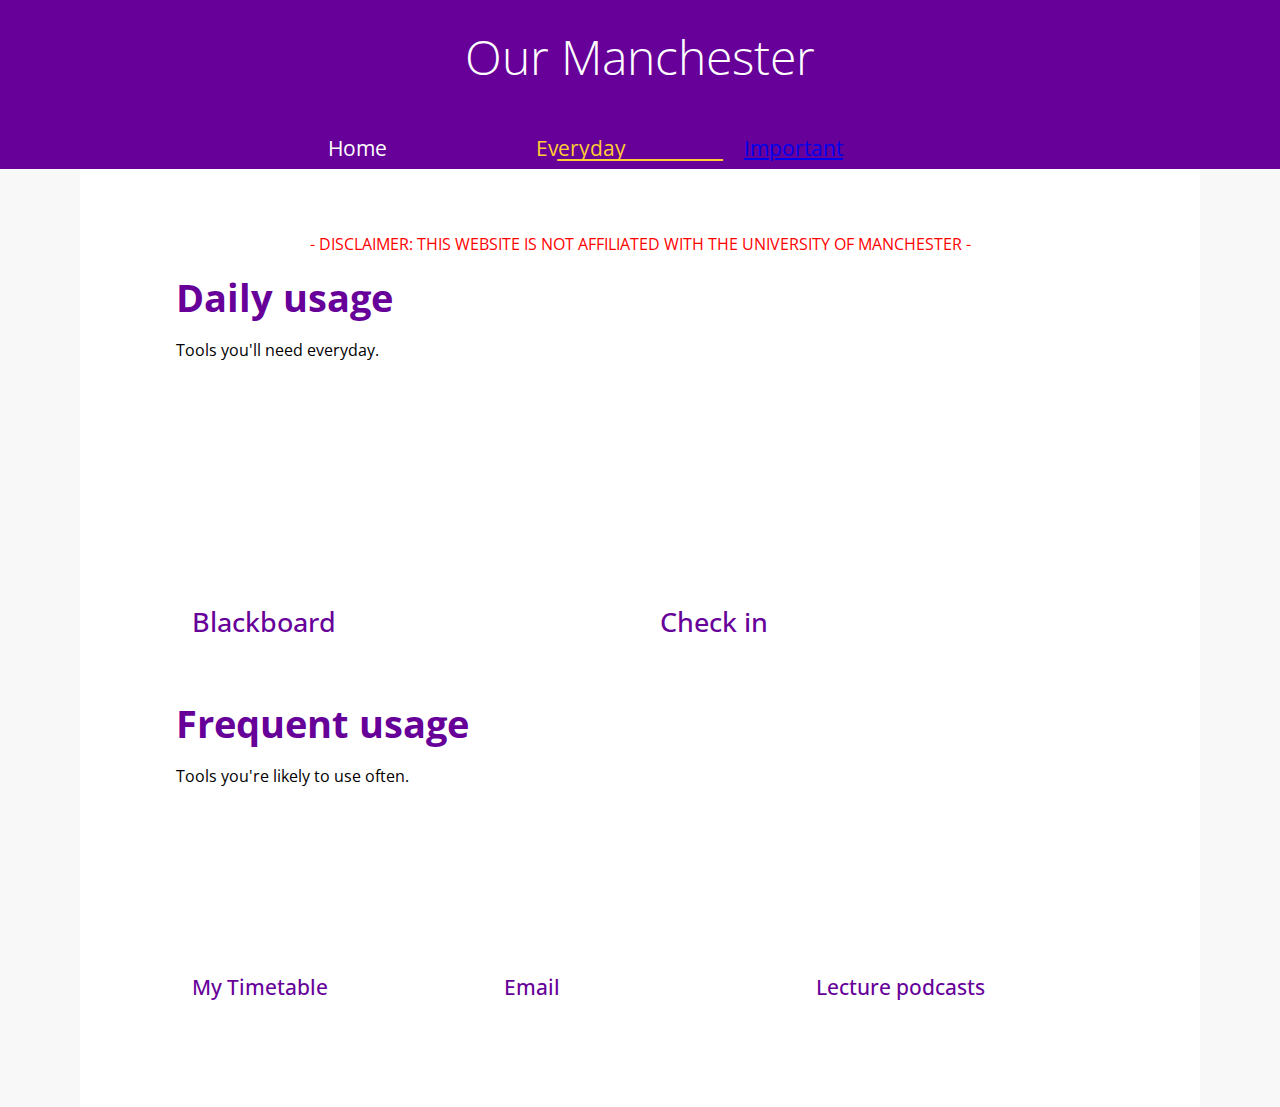
==== everyday.html @ 0b1194dd "Create everyday.html" ====
<html>
	<head>
		<link rel="preconnect" href="https://fonts.googleapis.com">
		<link rel="preconnect" href="https://fonts.gstatic.com" crossorigin>
		<link href="https://fonts.googleapis.com/css2?family=Open+Sans&display=swap" rel="stylesheet">
		<link rel="stylesheet" media="screen and (min-width:740px)" href="stylesheet.css" type="text/css"/>
		<link rel="stylesheet" media="screen and (max-width:740px)"href="smallscreen.css" type="text/css"/>
		<meta name="viewport" content="width=device-width, initial-scale=1">
		<script>
			function OpenPage(page){
				window.open(page)
			}
		</script>
	</head>
	<body>
		<div id="global">
			<div id="header">
				<div id="title">
					<h1>Our Manchester</h1>
				</div>
			</div>
			<div id="ribbonContainer">
				<div id="ribbonButtons">
					<a class="ribbonButton"> <!--href="home.html">-->
						<p>Home</p>
						<!--<div class="navHighlight"></div>-->
					</a>
					<a class="ribbonButton">
						<p style="color: #FFCC33;">Everyday</p>
						<div class="navHighlit"></div>
					</a>
					<a class="ribbonButton" href="important.html">
						<p>Important</p>
						<div class="navHighlight"></div>
					</a>
				</div>
			</div>
			<div id="mainPage">
				<div id="subpage">
					<p style="color: #F00; text-align: center;">- DISCLAIMER: THIS WEBSITE IS NOT AFFILIATED WITH THE UNIVERSITY OF MANCHESTER -</p>
					<h2>Daily usage</h2>
					<p>Tools you'll need everyday.</p>
					<div id="twogrid">
						<div class="gridElem" onclick="OpenPage('https://online.manchester.ac.uk/webapps/portal/execute/tabs/tabAction?tab_tab_group_id=_92_1');">
							<div class="image" style="background-image: url('https://images.unsplash.com/photo-1635372722656-389f87a941b7?crop=entropy&cs=tinysrgb&fm=jpg&ixlib=rb-1.2.1&q=80&raw_url=true&ixid=MnwxMjA3fDB8MHxwaG90by1wYWdlfHx8fGVufDB8fHx8&auto=format&fit=crop&w=1631');"></div>
							<div class="overlay">
								<h3>Blackboard</h3>
								<p>View course material and assignments.</p>
								<div></div>
							</div>
						</div>
						<div class="gridElem" onclick="OpenPage('https://my.manchester.ac.uk/MyCheckIn');">
							<div class="image" style="background-image: url('https://images.unsplash.com/photo-1559131397-f94da358f7ca?crop=entropy&cs=tinysrgb&fm=jpg&ixlib=rb-1.2.1&q=80&raw_url=true&ixid=MnwxMjA3fDB8MHxwaG90by1wYWdlfHx8fGVufDB8fHx8&auto=format&fit=crop&w=1469');"></div>
							<div class="overlay">
								<h3>Check in</h3>
								<p>Register attendance in lectures and tutorials.</p>
								<div></div>
							</div>
						</div>
					</div>
					<h2>Frequent usage</h2>
					<p>Tools you're likely to use often.</p>
					<div id="trigrid">
						<div class="gridElem" onclick="OpenPage('https://timetables.manchester.ac.uk/#/app/my-timetable');">
							<div class="image" style="background-image: url('https://images.unsplash.com/photo-1435527173128-983b87201f4d?crop=entropy&cs=tinysrgb&fm=jpg&ixlib=rb-1.2.1&q=80&raw_url=true&ixid=MnwxMjA3fDB8MHxwaG90by1wYWdlfHx8fGVufDB8fHx8&auto=format&fit=crop&w=1467');"></div>
							<div class="overlay">
								<h4>My Timetable</h4>
								<p>View your scheduled classes.</p>
								<div></div>
							</div>
						</div>
						<div class="gridElem" onclick="OpenPage('https://outlook.com/student.manchester.ac.uk');">
							<div class="image" style="background-image: url('https://images.unsplash.com/photo-1596526131083-e8c633c948d2?crop=entropy&cs=tinysrgb&fm=jpg&ixlib=rb-1.2.1&q=80&raw_url=true&ixid=MnwxMjA3fDB8MHxwaG90by1wYWdlfHx8fGVufDB8fHx8&auto=format&fit=crop&w=1074');"></div>
							<div class="overlay">
								<h4>Email</h4>
								<p>View your university email account.</p>
								<div></div>
							</div>
						</div>
						<div class="gridElem" onclick="OpenPage('https://video.manchester.ac.uk/lectures');">
							<div class="image" style="background-image: url('https://images.unsplash.com/photo-1589903308904-1010c2294adc?ixlib=rb-1.2.1&raw_url=true&q=80&fm=jpg&crop=entropy&cs=tinysrgb&ixid=MnwxMjA3fDB8MHxwaG90by1wYWdlfHx8fGVufDB8fHx8&auto=format&fit=crop&w=1470');"></div>
							<div class="overlay">
								<h4>Lecture podcasts</h4>
								<p>Review recordings of lectures you have attended.</p>
								<div></div>
							</div>
						</div>
					</div>
					<!--<div style="display: flex;">
						<div class="linkbutton" onclick="OpenPage('https://online.manchester.ac.uk/webapps/portal/execute/tabs/tabAction?tab_tab_group_id=_92_1');"><p>Blackboard</p></div>
						<div style="position: relative; width: 100%">
							<p class="linkButtonText">Nice</p>
						</div>
					</div>-->
				</div>
			</div>
		</div>
	</body>
</html>
---- stylesheet.css ----
body {
	margin: 0;
	padding: 0;
	background-color: #F8F8F8;
}

@media (hover: none) {
	#twogrid .gridElem .overlay {
		position: absolute;
		width: 100%;
		height: 4.9rem;
		transition: 0.2s;
		bottom: 0;
		background-color: #FFFD;
		overflow: hidden;
	}

	#trigrid .gridElem .overlay {
		position: absolute;
		width: 100%;
		height: 4.2rem;
		transition: 0.2s;
		bottom: 0;
		background-color: #FFFD;
		overflow: hidden;
	}
	
	.gridElem .overlay div {
		position: absolute;
		width: 100%;
		height: 0.2rem;
		top: 0;
		transition: 0.2s;
		background-color: #609;
	}
	
	.gridElem .image {
		height: 100%;
		width: 100%;
		padding: 0 0 0 0;
		background-position: 50% 50%;
		background-repeat: no-repeat;
		background-size: cover;
		transition: 0.5s;
	}
	
	.gridElem .overlay h4 {
		position: absolute;
		top: 0.6rem;
		left: 1rem;
		transition: 0.2s;
	}
	
	.gridElem .overlay h3 {
		position: absolute;
		top: 0.2rem;
		font-size: 1.7rem;
		left: 1rem;
		transition: 0.2s;
	}
	
	#twogrid .gridElem .overlay p {
		position: absolute;
		margin: 0;
		top: 3rem;
		left: 1rem;
	}
	
	#trigrid .gridElem .overlay p{
		position: absolute;
		margin: 0;
		top: 2.4rem;
		left: 1rem;
	}
	
	.linkbutton {
		background-color: #609;
		color: #FFF;
		padding: 0.35rem 3rem 0.35rem 3rem;
		text-decoration: none;
		border-radius: 0.2rem;
		cursor: pointer;
		transition: 0.1s;
		width: 12rem;
		margin: 0.3rem 0 0.3rem 0;
		flex-shrink: 0;
	}
}

@media (hover: hover) {
	
	#twogrid .gridElem .overlay {
		position: absolute;
		width: 100%;
		height: 3.2rem;
		transition: 0.2s;
		bottom: 0;
		background-color: #FFFD;
		overflow: hidden;
	}

	#trigrid .gridElem .overlay {
		position: absolute;
		width: 100%;
		height: 2.8rem;
		transition: 0.2s;
		bottom: 0;
		background-color: #FFFD;
		overflow: hidden;
	}
	
	#twogrid .gridElem:hover .overlay {
		height: 4.9rem;
	}

	#trigrid .gridElem:hover .overlay {
		height: 4.2rem;
	}
	
	.gridElem .overlay div {
		position: absolute;
		width: 100%;
		height: 0rem;
		top: 0;
		transition: 0.2s;
		background-color: #609;
	}
	
	.gridElem:hover .overlay div {
		height: 0.2rem;
	}
	
	.gridElem .image {
		height: 100%;
		width: 100%;
		padding: 0 0 0 0;
		background-position: 50% 50%;
		background-repeat: no-repeat;
		background-size: cover;
		transition: 0.5s;
	}

	.gridElem:hover .image {
		height: 105%;
		width: 105%;
		background-position: center;
		transform: translate(-2.5%, -2.5%);
		filter: blur(2px);
	}
	
	.gridElem .overlay h4 {
		position: absolute;
		top: 0.4rem;
		left: 1rem;
		transition: 0.2s;
	}

	.gridElem:hover .overlay h4{
		top: 0.6rem;
	}

	.gridElem .overlay h3 {
		position: absolute;
		top: -0.2rem;
		font-size: 1.7rem;
		left: 1rem;
		transition: 0.2s;
	}

	.gridElem:hover .overlay h3{
		top: 0.2rem;
	}

	.gridElem .overlay p {
		position: absolute;
		margin: 0;
		top: 3rem;
		left: 1rem;
		transition: 0.2s;
	}

	#trigrid .gridElem:hover .overlay p{
		top: 2.4rem;
	}

	.linkbutton {
		background-color: #609;
		color: #FFF;
		padding: 0.35rem 3rem 0.35rem 3rem;
		text-decoration: none;
		border-radius: 0.2rem;
		cursor: pointer;
		transition: 0.1s;
		width: 12rem;
		margin: 0.3rem 0 0.3rem 0;
		flex-shrink: 0;
	}

	.linkbutton:hover {
		background-color: #609A;
	}
}

h1 {
	font-family: 'Open Sans', sans-serif;
	font-size: 3rem;
	margin: 0.5rem;
	font-weight: 300;
}

h2 {
	font-family: 'Open Sans', sans-serif;
	font-size: 2.4rem;
	margin: 0.3rem 0rem 0.3rem 0rem;
	color: #609;
}

h3 {
	font-family: 'Open Sans', sans-serif;
	font-size: 1.7rem;
	font-weight: 500;
	margin: 0.5rem 0rem 0.5rem 0rem;
	color: #609;
}

h4 {
	font-family: 'Open Sans', sans-serif;
	font-size: 1.3rem;
	font-weight: 500;
	margin: 0;
	color: #609;
}

a {
	font-family: 'Open Sans', sans-serif;
}

p {
	font-family: 'Open Sans', sans-serif;
}

#global {
	position: relative;
}

#header {
	margin: 0rem;
	padding: 1rem 0rem 0.5rem 0rem;
	background-color: #609;
	color: #FFF;
	
	#border-style: solid;
	#border-width: 1px;
	#border-color: #000;
}

#title {
	text-align: center;
	#border-style: solid;
	border-width: 1px;
	border-color: #000;
}

#ribbonContainer {
	background-color: #609;
	color: #FFF;
	position: sticky;
	top: 0%;
	#border-style: solid;
	border-width: 1px;
	border-color: #000;
	padding: 0.5rem;
	z-index: 20 !important;
}

#ribbonButtons {
	#border-style: solid;
	border-width: 1px;
	border-color: #000;
	width: fit-content;
	margin: auto;
	display: flex;
	flex-direction: row;
	flex-wrap: nowrap;
	align-content: center;
}

#mainPage {
	margin: 0rem 5rem 0rem 5rem;
	padding: 3rem;
	background-color: #FFF;
}

#subpage {
	padding: 0rem 3rem 0rem 3rem;
}

#twogrid {
	#overflow: hidden;
	#display: flex;
	#justify-content: space-between;
	display: grid;
	grid-gap: 0.5rem;
	grid-template-columns: 1fr 1fr;
	margin: 1rem 0rem 2rem 0rem;
}

#twogrid .gridElem {
	height: 20vw;
}

#trigrid {
	#overflow: hidden;
	#display: flex;
	#justify-content: space-between;
	display: grid;
	grid-gap: 0.5rem;
	grid-template-columns: 1fr 1fr 1fr;
	margin: 1rem 0rem 2rem 0rem;
}

#trigrid .gridElem {
	height: 15vw;
}

.ribbonButton {
	width: 10em;
	height: 3rem;
	font-size: 1.3rem;
	position: relative;
	cursor: pointer;
}

.ribbonButton:hover .navHighlight {
	width: 100%;
	background-color: #FFFFFF;
}

.ribbonButton:hover .navHighlit {
	width: 100%;
}

.ribbonButton a {
	position: absolute;
	top: 50%;
	left: 50%;
	transform: translate(-50%, -50%);
	font-weight: 100;
}

.navHighlight {
	background-color: #fff;
	width: 0rem;
	height: 0.1rem;
	position: absolute;
	right: 50%;
	bottom: 0%;
	transform: translate(50%, 0);
	transition: 0.1s;
	background-color: #FFFFFF00;
}

.navHighlit {
	background-color: #fff;
	width: 80%;
	height: 0.1rem;
	position: absolute;
	right: 50%;
	bottom: 0%;
	transform: translate(50%, 0);
	transition: 0.1s;
	background-color: #FFCC33;
}

.gridElem {
	#width: 33%;
	margin-top: 1rem;
	margin-bottom: 1rem;
	cursor:pointer;
	position: relative;
	overflow: hidden;
}

.linkButtonText {
	position: absolute;
	margin: 0;
	left: 2rem;
	top: 50%;
	transform: translate(0, -50%);
}
---- smallscreen.css ----
body {
	margin: 0;
	padding: 0;
	background-color: #F8F8F8;
}

@media (hover: none) {
	#twogrid .gridElem .overlay {
		position: absolute;
		width: 100%;
		height: 4.9rem;
		transition: 0.2s;
		bottom: 0;
		background-color: #FFFD;
		overflow: hidden;
	}

	#trigrid .gridElem .overlay {
		position: absolute;
		width: 100%;
		height: 4.2rem;
		transition: 0.2s;
		bottom: 0;
		background-color: #FFFD;
		overflow: hidden;
	}
	
	.gridElem .overlay div {
		position: absolute;
		width: 100%;
		height: 0.2rem;
		top: 0;
		transition: 0.2s;
		background-color: #609;
	}
	
	.gridElem .image {
		height: 100%;
		width: 100%;
		padding: 0 0 0 0;
		background-position: 50% 50%;
		background-repeat: no-repeat;
		background-size: cover;
		transition: 0.5s;
	}
	
	.gridElem .overlay h4 {
		position: absolute;
		top: 0.6rem;
		left: 1rem;
		transition: 0.2s;
	}
	
	.gridElem .overlay h3 {
		position: absolute;
		top: 0.2rem;
		font-size: 1.7rem;
		left: 1rem;
		transition: 0.2s;
	}
	
	#twogrid .gridElem .overlay p {
		position: absolute;
		margin: 0;
		top: 3rem;
		left: 1rem;
	}
	
	#trigrid .gridElem .overlay p{
		position: absolute;
		margin: 0;
		top: 2.4rem;
		left: 1rem;
	}
	
	.linkbutton {
		background-color: #609;
		color: #FFF;
		padding: 0.35rem 3rem 0.35rem 3rem;
		text-decoration: none;
		border-radius: 0.2rem;
		cursor: pointer;
		transition: 0.1s;
		width: 12rem;
		margin: 0.3rem 0 0.3rem 0;
		flex-shrink: 0;
	}
}

h1 {
	font-family: 'Open Sans', sans-serif;
	font-size: 3rem;
	margin: 0.5rem;
	font-weight: 300;
}

h2 {
	font-family: 'Open Sans', sans-serif;
	font-size: 2.4rem;
	margin: 0.3rem 0rem 0.3rem 0rem;
	color: #609;
}

h3 {
	font-family: 'Open Sans', sans-serif;
	font-size: 1.7rem;
	font-weight: 500;
	margin: 0.5rem 0rem 0.5rem 0rem;
	color: #609;
}

h4 {
	font-family: 'Open Sans', sans-serif;
	font-size: 1.3rem;
	font-weight: 500;
	margin: 0;
	color: #609;
}

a {
	font-family: 'Open Sans', sans-serif;
}

p {
	font-family: 'Open Sans', sans-serif;
}

#global {
	position: relative;
}

#header {
	margin: 0rem;
	padding: 1rem 0rem 0.5rem 0rem;
	background-color: #609;
	color: #FFF;
	
	#border-style: solid;
	#border-width: 1px;
	#border-color: #000;
}

#title {
	text-align: center;
	#border-style: solid;
	border-width: 1px;
	border-color: #000;
}

#ribbonContainer {
	background-color: #609;
	color: #FFF;
	position: sticky;
	top: 0%;
	#border-style: solid;
	border-width: 1px;
	border-color: #000;
	padding: 0.5rem;
	z-index: 20 !important;
}

#ribbonButtons {
	#border-style: solid;
	border-width: 1px;
	border-color: #000;
	width: fit-content;
	margin: auto;
	display: flex;
	flex-direction: row;
	flex-wrap: nowrap;
	align-content: center;
}

#mainPage {
	margin: 0rem 5rem 0rem 5rem;
	padding: 3rem;
	background-color: #FFF;
}

#subpage {
	padding: 0rem 3rem 0rem 3rem;
}

#twogrid {
	#overflow: hidden;
	#display: flex;
	#justify-content: space-between;
	display: grid;
	grid-gap: 0.5rem;
	grid-template-columns: 1fr;
	margin: 1rem 0rem 2rem 0rem;
}

#twogrid .gridElem {
	height: 20vw;
}

#trigrid {
	#overflow: hidden;
	#display: flex;
	#justify-content: space-between;
	display: grid;
	grid-gap: 0.5rem;
	grid-template-columns: 1fr;
	margin: 1rem 0rem 2rem 0rem;
}

#trigrid .gridElem {
	height: 15vw;
}

.ribbonButton {
	width: 10em;
	height: 3rem;
	font-size: 1.3rem;
	position: relative;
	cursor: pointer;
}

.ribbonButton:hover .navHighlight {
	width: 100%;
	background-color: #FFFFFF;
}

.ribbonButton:hover .navHighlit {
	width: 100%;
}

.ribbonButton a {
	position: absolute;
	top: 50%;
	left: 50%;
	transform: translate(-50%, -50%);
	font-weight: 100;
}

.navHighlight {
	background-color: #fff;
	width: 0rem;
	height: 0.1rem;
	position: absolute;
	right: 50%;
	bottom: 0%;
	transform: translate(50%, 0);
	transition: 0.1s;
	background-color: #FFFFFF00;
}

.navHighlit {
	background-color: #fff;
	width: 80%;
	height: 0.1rem;
	position: absolute;
	right: 50%;
	bottom: 0%;
	transform: translate(50%, 0);
	transition: 0.1s;
	background-color: #FFCC33;
}

.gridElem {
	#width: 33%;
	margin-top: 1rem;
	margin-bottom: 1rem;
	cursor:pointer;
	position: relative;
	overflow: hidden;
}

.linkButtonText {
	position: absolute;
	margin: 0;
	left: 2rem;
	top: 50%;
	transform: translate(0, -50%);
}
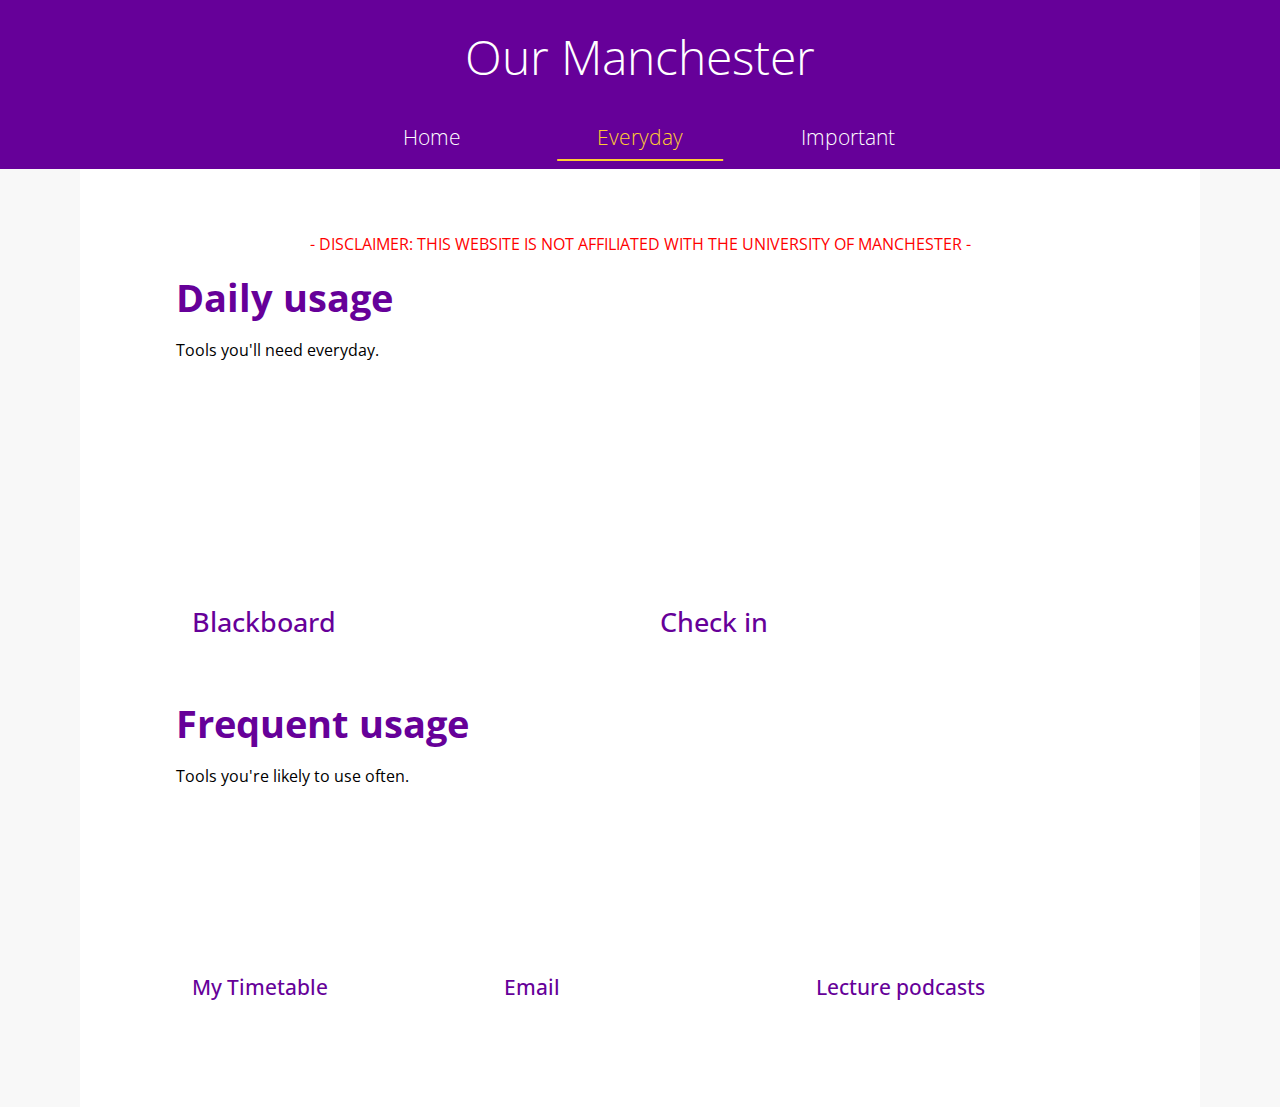
==== commit 4bb13891: "Update everyday.html" ====
--- a/everyday.html
+++ b/everyday.html
@@ -36,63 +36,61 @@
 				</div>
 			</div>
 			<div id="mainPage">
-				<div id="subpage">
-					<p style="color: #F00; text-align: center;">- DISCLAIMER: THIS WEBSITE IS NOT AFFILIATED WITH THE UNIVERSITY OF MANCHESTER -</p>
-					<h2>Daily usage</h2>
-					<p>Tools you'll need everyday.</p>
-					<div id="twogrid">
-						<div class="gridElem" onclick="OpenPage('https://online.manchester.ac.uk/webapps/portal/execute/tabs/tabAction?tab_tab_group_id=_92_1');">
-							<div class="image" style="background-image: url('https://images.unsplash.com/photo-1635372722656-389f87a941b7?crop=entropy&cs=tinysrgb&fm=jpg&ixlib=rb-1.2.1&q=80&raw_url=true&ixid=MnwxMjA3fDB8MHxwaG90by1wYWdlfHx8fGVufDB8fHx8&auto=format&fit=crop&w=1631');"></div>
-							<div class="overlay">
-								<h3>Blackboard</h3>
-								<p>View course material and assignments.</p>
-								<div></div>
-							</div>
-						</div>
-						<div class="gridElem" onclick="OpenPage('https://my.manchester.ac.uk/MyCheckIn');">
-							<div class="image" style="background-image: url('https://images.unsplash.com/photo-1559131397-f94da358f7ca?crop=entropy&cs=tinysrgb&fm=jpg&ixlib=rb-1.2.1&q=80&raw_url=true&ixid=MnwxMjA3fDB8MHxwaG90by1wYWdlfHx8fGVufDB8fHx8&auto=format&fit=crop&w=1469');"></div>
-							<div class="overlay">
-								<h3>Check in</h3>
-								<p>Register attendance in lectures and tutorials.</p>
-								<div></div>
-							</div>
+				<p style="color: #F00; text-align: center;">- DISCLAIMER: THIS WEBSITE IS NOT AFFILIATED WITH THE UNIVERSITY OF MANCHESTER -</p>
+				<h2>Daily usage</h2>
+				<p>Tools you'll need everyday.</p>
+				<div id="twogrid">
+					<div class="gridElem" onclick="OpenPage('https://online.manchester.ac.uk/webapps/portal/execute/tabs/tabAction?tab_tab_group_id=_92_1');">
+						<div class="image" style="background-image: url('https://images.unsplash.com/photo-1635372722656-389f87a941b7?crop=entropy&cs=tinysrgb&fm=jpg&ixlib=rb-1.2.1&q=80&raw_url=true&ixid=MnwxMjA3fDB8MHxwaG90by1wYWdlfHx8fGVufDB8fHx8&auto=format&fit=crop&w=1631');"></div>
+						<div class="overlay">
+							<h3>Blackboard</h3>
+							<p>View course material and assignments.</p>
+							<div></div>
 						</div>
 					</div>
-					<h2>Frequent usage</h2>
-					<p>Tools you're likely to use often.</p>
-					<div id="trigrid">
-						<div class="gridElem" onclick="OpenPage('https://timetables.manchester.ac.uk/#/app/my-timetable');">
-							<div class="image" style="background-image: url('https://images.unsplash.com/photo-1435527173128-983b87201f4d?crop=entropy&cs=tinysrgb&fm=jpg&ixlib=rb-1.2.1&q=80&raw_url=true&ixid=MnwxMjA3fDB8MHxwaG90by1wYWdlfHx8fGVufDB8fHx8&auto=format&fit=crop&w=1467');"></div>
-							<div class="overlay">
-								<h4>My Timetable</h4>
-								<p>View your scheduled classes.</p>
-								<div></div>
-							</div>
-						</div>
-						<div class="gridElem" onclick="OpenPage('https://outlook.com/student.manchester.ac.uk');">
-							<div class="image" style="background-image: url('https://images.unsplash.com/photo-1596526131083-e8c633c948d2?crop=entropy&cs=tinysrgb&fm=jpg&ixlib=rb-1.2.1&q=80&raw_url=true&ixid=MnwxMjA3fDB8MHxwaG90by1wYWdlfHx8fGVufDB8fHx8&auto=format&fit=crop&w=1074');"></div>
-							<div class="overlay">
-								<h4>Email</h4>
-								<p>View your university email account.</p>
-								<div></div>
-							</div>
-						</div>
-						<div class="gridElem" onclick="OpenPage('https://video.manchester.ac.uk/lectures');">
-							<div class="image" style="background-image: url('https://images.unsplash.com/photo-1589903308904-1010c2294adc?ixlib=rb-1.2.1&raw_url=true&q=80&fm=jpg&crop=entropy&cs=tinysrgb&ixid=MnwxMjA3fDB8MHxwaG90by1wYWdlfHx8fGVufDB8fHx8&auto=format&fit=crop&w=1470');"></div>
-							<div class="overlay">
-								<h4>Lecture podcasts</h4>
-								<p>Review recordings of lectures you have attended.</p>
-								<div></div>
-							</div>
+					<div class="gridElem" onclick="OpenPage('https://my.manchester.ac.uk/MyCheckIn');">
+						<div class="image" style="background-image: url('https://images.unsplash.com/photo-1559131397-f94da358f7ca?crop=entropy&cs=tinysrgb&fm=jpg&ixlib=rb-1.2.1&q=80&raw_url=true&ixid=MnwxMjA3fDB8MHxwaG90by1wYWdlfHx8fGVufDB8fHx8&auto=format&fit=crop&w=1469');"></div>
+						<div class="overlay">
+							<h3>Check in</h3>
+							<p>Register attendance in lectures and tutorials.</p>
+							<div></div>
 						</div>
 					</div>
-					<!--<div style="display: flex;">
-						<div class="linkbutton" onclick="OpenPage('https://online.manchester.ac.uk/webapps/portal/execute/tabs/tabAction?tab_tab_group_id=_92_1');"><p>Blackboard</p></div>
-						<div style="position: relative; width: 100%">
-							<p class="linkButtonText">Nice</p>
+				</div>
+				<h2>Frequent usage</h2>
+				<p>Tools you're likely to use often.</p>
+				<div id="trigrid">
+					<div class="gridElem" onclick="OpenPage('https://timetables.manchester.ac.uk/#/app/my-timetable');">
+						<div class="image" style="background-image: url('https://images.unsplash.com/photo-1435527173128-983b87201f4d?crop=entropy&cs=tinysrgb&fm=jpg&ixlib=rb-1.2.1&q=80&raw_url=true&ixid=MnwxMjA3fDB8MHxwaG90by1wYWdlfHx8fGVufDB8fHx8&auto=format&fit=crop&w=1467');"></div>
+						<div class="overlay">
+							<h4>My Timetable</h4>
+							<p>View your scheduled classes.</p>
+							<div></div>
 						</div>
-					</div>-->
+					</div>
+					<div class="gridElem" onclick="OpenPage('https://outlook.com/student.manchester.ac.uk');">
+						<div class="image" style="background-image: url('https://images.unsplash.com/photo-1596526131083-e8c633c948d2?crop=entropy&cs=tinysrgb&fm=jpg&ixlib=rb-1.2.1&q=80&raw_url=true&ixid=MnwxMjA3fDB8MHxwaG90by1wYWdlfHx8fGVufDB8fHx8&auto=format&fit=crop&w=1074');"></div>
+						<div class="overlay">
+							<h4>Email</h4>
+							<p>View your university email account.</p>
+							<div></div>
+						</div>
+					</div>
+					<div class="gridElem" onclick="OpenPage('https://video.manchester.ac.uk/lectures');">
+						<div class="image" style="background-image: url('https://images.unsplash.com/photo-1589903308904-1010c2294adc?ixlib=rb-1.2.1&raw_url=true&q=80&fm=jpg&crop=entropy&cs=tinysrgb&ixid=MnwxMjA3fDB8MHxwaG90by1wYWdlfHx8fGVufDB8fHx8&auto=format&fit=crop&w=1470');"></div>
+						<div class="overlay">
+							<h4>Lecture podcasts</h4>
+							<p>Review recordings of lectures you have attended.</p>
+							<div></div>
+						</div>
+					</div>
 				</div>
+				<!--<div style="display: flex;">
+					<div class="linkbutton" onclick="OpenPage('https://online.manchester.ac.uk/webapps/portal/execute/tabs/tabAction?tab_tab_group_id=_92_1');"><p>Blackboard</p></div>
+					<div style="position: relative; width: 100%">
+						<p class="linkButtonText">Nice</p>
+					</div>
+				</div>-->
 			</div>
 		</div>
 	</body>
--- a/stylesheet.css
+++ b/stylesheet.css
@@ -287,12 +287,8 @@
 
 #mainPage {
 	margin: 0rem 5rem 0rem 5rem;
-	padding: 3rem;
+	padding: 3rem 6rem 3rem 6rem;
 	background-color: #FFF;
-}
-
-#subpage {
-	padding: 0rem 3rem 0rem 3rem;
 }
 
 #twogrid {
@@ -340,12 +336,14 @@
 	width: 100%;
 }
 
-.ribbonButton a {
+.ribbonButton p {
 	position: absolute;
 	top: 50%;
 	left: 50%;
+	margin: 0;
 	transform: translate(-50%, -50%);
 	font-weight: 100;
+	color: #FFF;
 }
 
 .navHighlight {
--- a/smallscreen.css
+++ b/smallscreen.css
@@ -4,106 +4,104 @@
 	background-color: #F8F8F8;
 }
 
-@media (hover: none) {
-	#twogrid .gridElem .overlay {
-		position: absolute;
-		width: 100%;
-		height: 4.9rem;
-		transition: 0.2s;
-		bottom: 0;
-		background-color: #FFFD;
-		overflow: hidden;
-	}
-
-	#trigrid .gridElem .overlay {
-		position: absolute;
-		width: 100%;
-		height: 4.2rem;
-		transition: 0.2s;
-		bottom: 0;
-		background-color: #FFFD;
-		overflow: hidden;
-	}
-	
-	.gridElem .overlay div {
-		position: absolute;
-		width: 100%;
-		height: 0.2rem;
-		top: 0;
-		transition: 0.2s;
-		background-color: #609;
-	}
-	
-	.gridElem .image {
-		height: 100%;
-		width: 100%;
-		padding: 0 0 0 0;
-		background-position: 50% 50%;
-		background-repeat: no-repeat;
-		background-size: cover;
-		transition: 0.5s;
-	}
-	
-	.gridElem .overlay h4 {
-		position: absolute;
-		top: 0.6rem;
-		left: 1rem;
-		transition: 0.2s;
-	}
-	
-	.gridElem .overlay h3 {
-		position: absolute;
-		top: 0.2rem;
-		font-size: 1.7rem;
-		left: 1rem;
-		transition: 0.2s;
-	}
-	
-	#twogrid .gridElem .overlay p {
-		position: absolute;
-		margin: 0;
-		top: 3rem;
-		left: 1rem;
-	}
-	
-	#trigrid .gridElem .overlay p{
-		position: absolute;
-		margin: 0;
-		top: 2.4rem;
-		left: 1rem;
-	}
-	
-	.linkbutton {
-		background-color: #609;
-		color: #FFF;
-		padding: 0.35rem 3rem 0.35rem 3rem;
-		text-decoration: none;
-		border-radius: 0.2rem;
-		cursor: pointer;
-		transition: 0.1s;
-		width: 12rem;
-		margin: 0.3rem 0 0.3rem 0;
-		flex-shrink: 0;
-	}
+#twogrid .gridElem .overlay {
+	position: absolute;
+	width: 100%;
+	height: 4.9rem;
+	transition: 0.2s;
+	bottom: 0;
+	background-color: #FFFD;
+	overflow: hidden;
+}
+
+#trigrid .gridElem .overlay {
+	position: absolute;
+	width: 100%;
+	height: 4.2rem;
+	transition: 0.2s;
+	bottom: 0;
+	background-color: #FFFD;
+	overflow: hidden;
+}
+
+.gridElem .overlay div {
+	position: absolute;
+	width: 100%;
+	height: 0.2rem;
+	top: 0;
+	transition: 0.2s;
+	background-color: #609;
+}
+
+.gridElem .image {
+	height: 100%;
+	width: 100%;
+	padding: 0 0 0 0;
+	background-position: 50% 50%;
+	background-repeat: no-repeat;
+	background-size: cover;
+	transition: 0.5s;
+}
+
+.gridElem .overlay h4 {
+	position: absolute;
+	top: 0.6rem;
+	left: 1rem;
+	transition: 0.2s;
+}
+
+.gridElem .overlay h3 {
+	position: absolute;
+	top: 0.2rem;
+	font-size: 1.3rem;
+	left: 1rem;
+	transition: 0.2s;
+}
+
+#twogrid .gridElem .overlay p {
+	position: absolute;
+	margin: 0;
+	top: 3rem;
+	left: 1rem;
+}
+
+#trigrid .gridElem .overlay p{
+	position: absolute;
+	margin: 0;
+	top: 2.4rem;
+	left: 1rem;
+}
+
+.linkbutton {
+	background-color: #609;
+	color: #FFF;
+	padding: 0.35rem 3rem 0.35rem 3rem;
+	text-decoration: none;
+	border-radius: 0.2rem;
+	cursor: pointer;
+	transition: 0.1s;
+	width: 12rem;
+	margin: 0.3rem 0 0.3rem 0;
+	flex-shrink: 0;
 }
 
 h1 {
 	font-family: 'Open Sans', sans-serif;
-	font-size: 3rem;
-	margin: 0.5rem;
+	font-size: 2rem;
+	margin: 0.3rem;
 	font-weight: 300;
 }
 
 h2 {
 	font-family: 'Open Sans', sans-serif;
-	font-size: 2.4rem;
+	font-size: 1.6rem;
 	margin: 0.3rem 0rem 0.3rem 0rem;
 	color: #609;
 }
 
 h3 {
 	font-family: 'Open Sans', sans-serif;
-	font-size: 1.7rem;
+	font-size: 1.3rem;
 	font-weight: 500;
 	margin: 0.5rem 0rem 0.5rem 0rem;
 	color: #609;
@@ -111,7 +109,7 @@
 
 h4 {
 	font-family: 'Open Sans', sans-serif;
-	font-size: 1.3rem;
+	font-size: 1rem;
 	font-weight: 500;
 	margin: 0;
 	color: #609;
@@ -123,6 +121,7 @@
 
 p {
 	font-family: 'Open Sans', sans-serif;
+	font-size: 0.9rem;
 }
 
 #global {
@@ -172,27 +171,20 @@
 }
 
 #mainPage {
-	margin: 0rem 5rem 0rem 5rem;
+	margin: 0rem 2rem 0rem 2rem;
 	padding: 3rem;
 	background-color: #FFF;
-}
-
-#subpage {
-	padding: 0rem 3rem 0rem 3rem;
 }
 
 #twogrid {
 	#overflow: hidden;
 	#display: flex;
 	#justify-content: space-between;
-	display: grid;
-	grid-gap: 0.5rem;
-	grid-template-columns: 1fr;
 	margin: 1rem 0rem 2rem 0rem;
 }
 
 #twogrid .gridElem {
-	height: 20vw;
+	height: 40vw;
 }
 
 #trigrid {
@@ -206,13 +198,14 @@
 }
 
 #trigrid .gridElem {
-	height: 15vw;
+	height: 30vw;
+	width: 100%;
 }
 
 .ribbonButton {
-	width: 10em;
-	height: 3rem;
-	font-size: 1.3rem;
+	width: 6rem;
+	height: 2rem;
+	font-size: 1.2rem;
 	position: relative;
 	cursor: pointer;
 }
@@ -226,18 +219,20 @@
 	width: 100%;
 }
 
-.ribbonButton a {
+.ribbonButton p {
 	position: absolute;
 	top: 50%;
 	left: 50%;
 	transform: translate(-50%, -50%);
 	font-weight: 100;
+	color: #FFF;
+	margin: 0;
 }
 
 .navHighlight {
 	background-color: #fff;
 	width: 0rem;
-	height: 0.1rem;
+	height: 0.05rem;
 	position: absolute;
 	right: 50%;
 	bottom: 0%;
@@ -249,7 +244,7 @@
 .navHighlit {
 	background-color: #fff;
 	width: 80%;
-	height: 0.1rem;
+	height: 0.05rem;
 	position: absolute;
 	right: 50%;
 	bottom: 0%;
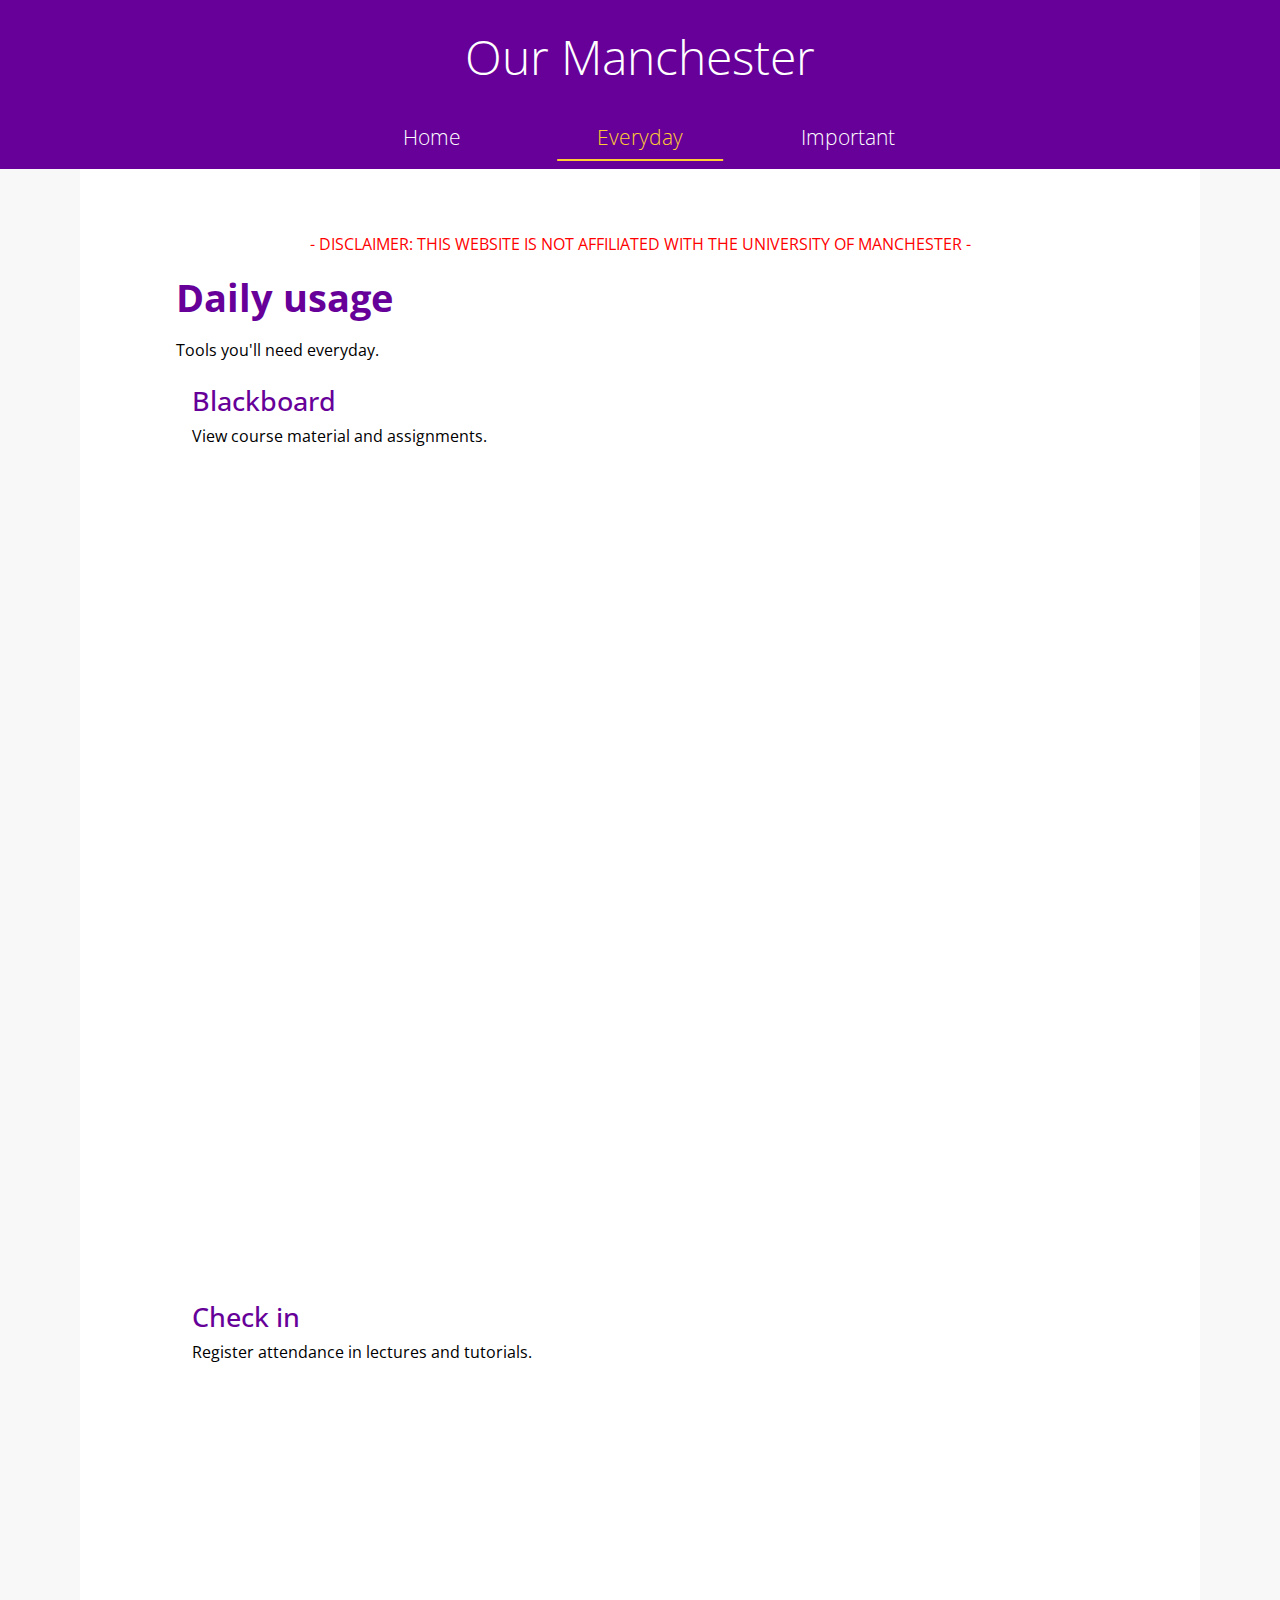
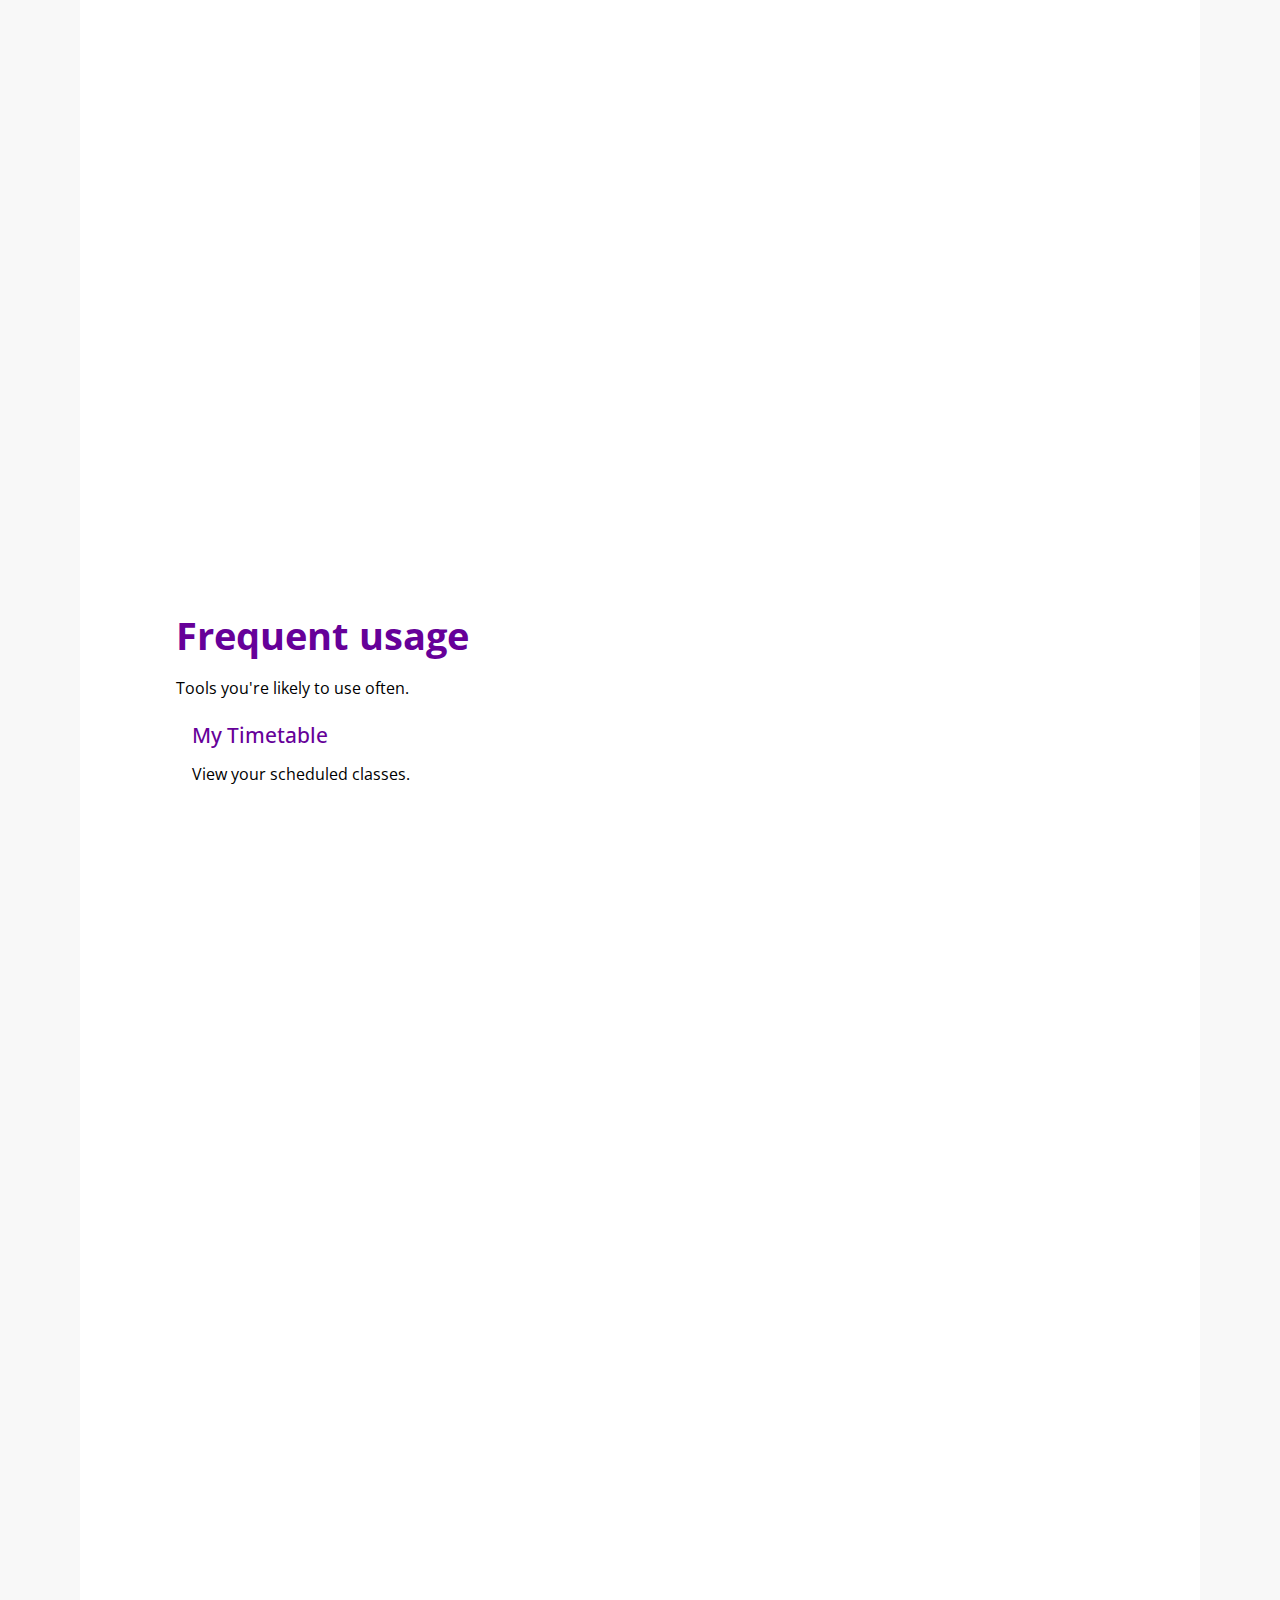
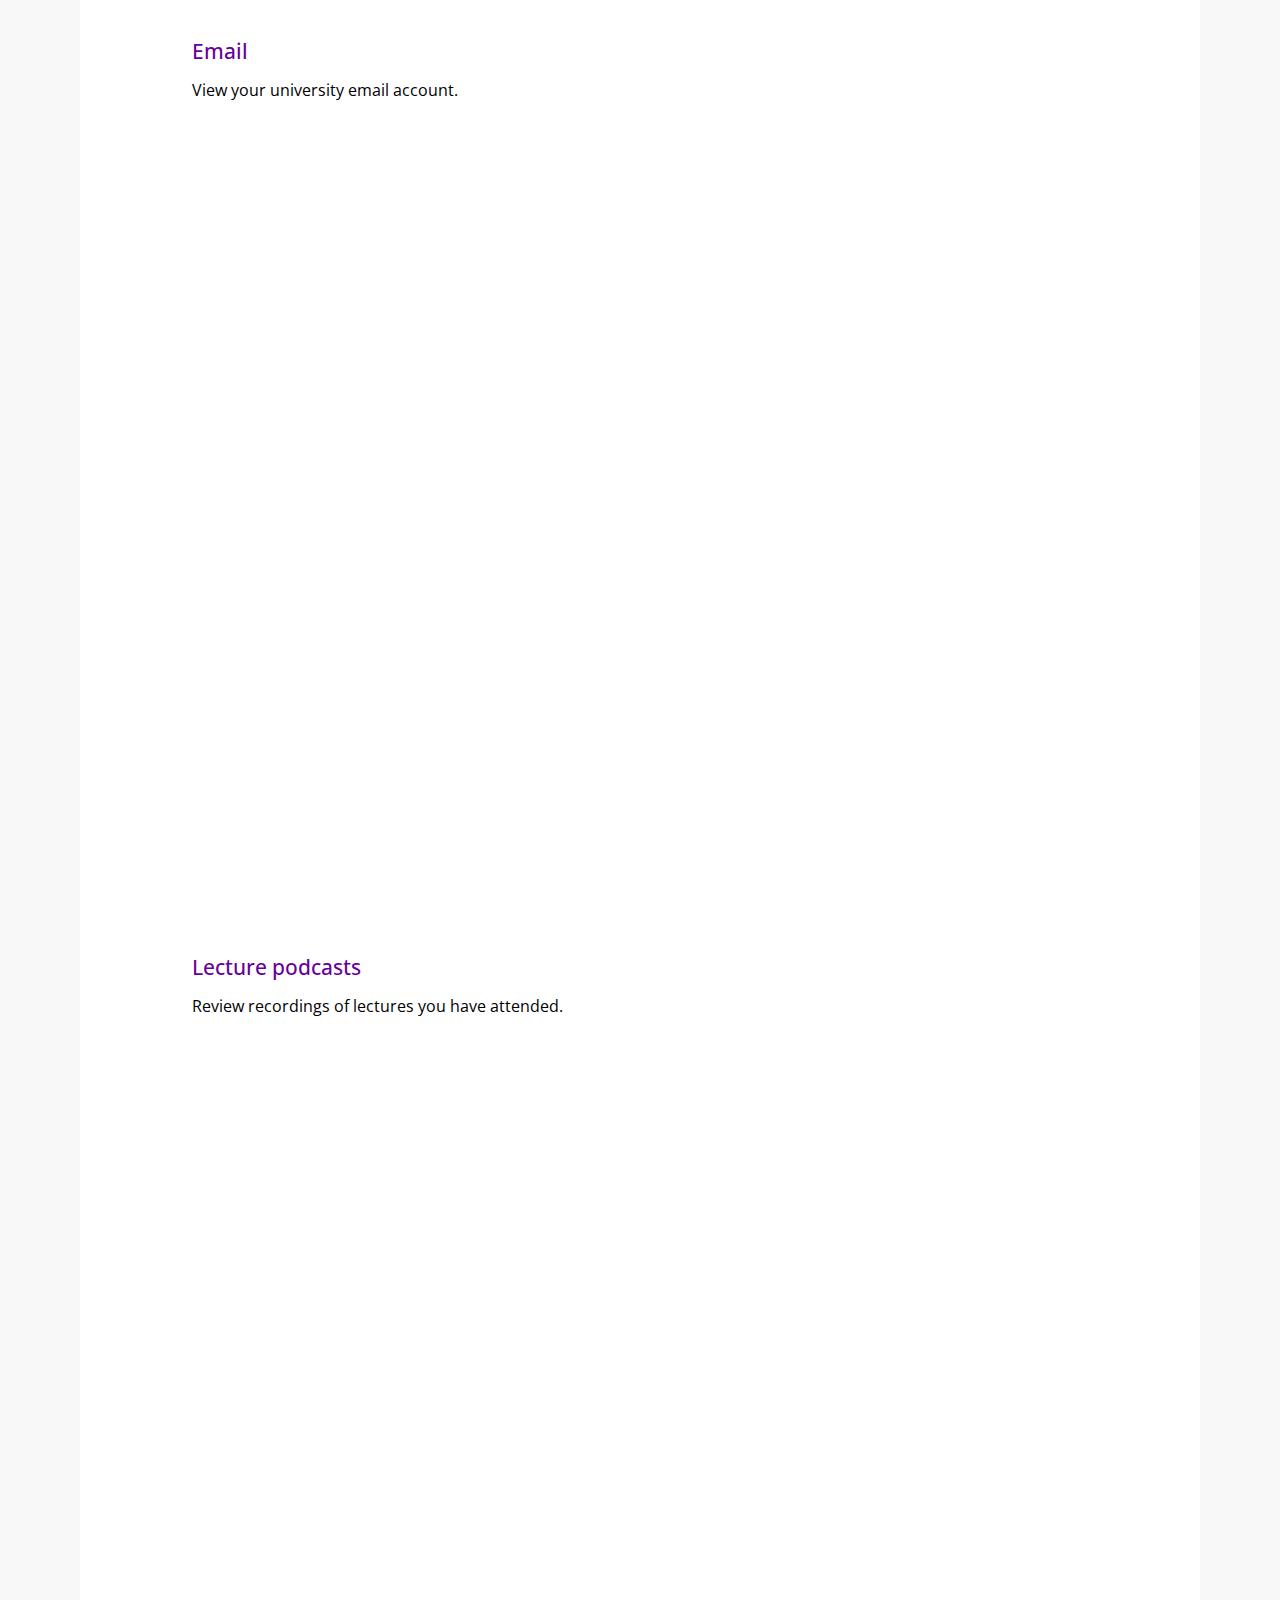
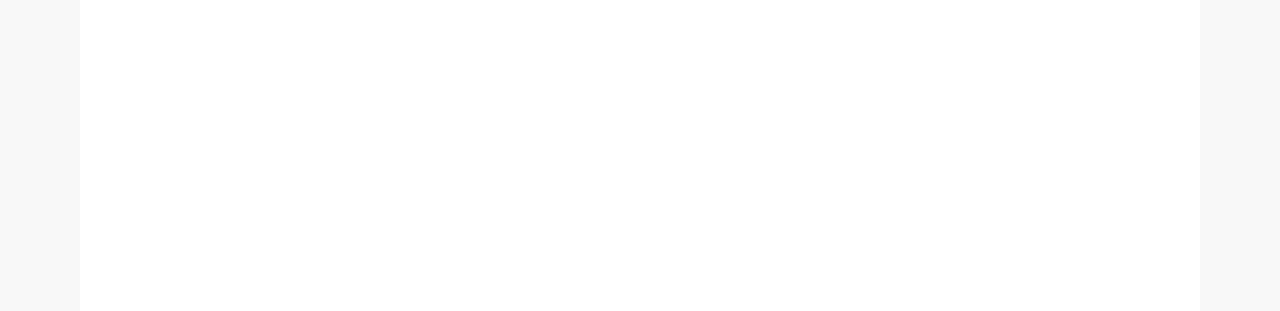
==== commit bc29cb92: "Update everyday.html" ====
--- a/everyday.html
+++ b/everyday.html
@@ -39,7 +39,7 @@
 				<p style="color: #F00; text-align: center;">- DISCLAIMER: THIS WEBSITE IS NOT AFFILIATED WITH THE UNIVERSITY OF MANCHESTER -</p>
 				<h2>Daily usage</h2>
 				<p>Tools you'll need everyday.</p>
-				<div id="twogrid">
+				<div class="twogrid">
 					<div class="gridElem" onclick="OpenPage('https://online.manchester.ac.uk/webapps/portal/execute/tabs/tabAction?tab_tab_group_id=_92_1');">
 						<div class="image" style="background-image: url('https://images.unsplash.com/photo-1635372722656-389f87a941b7?crop=entropy&cs=tinysrgb&fm=jpg&ixlib=rb-1.2.1&q=80&raw_url=true&ixid=MnwxMjA3fDB8MHxwaG90by1wYWdlfHx8fGVufDB8fHx8&auto=format&fit=crop&w=1631');"></div>
 						<div class="overlay">
@@ -59,7 +59,7 @@
 				</div>
 				<h2>Frequent usage</h2>
 				<p>Tools you're likely to use often.</p>
-				<div id="trigrid">
+				<div class="trigrid">
 					<div class="gridElem" onclick="OpenPage('https://timetables.manchester.ac.uk/#/app/my-timetable');">
 						<div class="image" style="background-image: url('https://images.unsplash.com/photo-1435527173128-983b87201f4d?crop=entropy&cs=tinysrgb&fm=jpg&ixlib=rb-1.2.1&q=80&raw_url=true&ixid=MnwxMjA3fDB8MHxwaG90by1wYWdlfHx8fGVufDB8fHx8&auto=format&fit=crop&w=1467');"></div>
 						<div class="overlay">
--- a/smallscreen.css
+++ b/smallscreen.css
@@ -4,7 +4,7 @@
 	background-color: #F8F8F8;
 }
 
-#twogrid .gridElem .overlay {
+.twogrid .gridElem .overlay {
 	position: absolute;
 	width: 100%;
 	height: 4.9rem;
@@ -14,10 +14,10 @@
 	overflow: hidden;
 }
 
-#trigrid .gridElem .overlay {
-	position: absolute;
-	width: 100%;
-	height: 4.2rem;
+.trigrid .gridElem .overlay {
+	position: absolute;
+	width: 100%;
+	height: 4.9rem;
 	transition: 0.2s;
 	bottom: 0;
 	background-color: #FFFD;
@@ -53,22 +53,22 @@
 .gridElem .overlay h3 {
 	position: absolute;
 	top: 0.2rem;
-	font-size: 1.3rem;
-	left: 1rem;
-	transition: 0.2s;
-}
-
-#twogrid .gridElem .overlay p {
+	font-size: 1.1rem;
+	left: 1rem;
+	transition: 0.2s;
+}
+
+.twogrid .gridElem .overlay p {
 	position: absolute;
 	margin: 0;
 	top: 3rem;
 	left: 1rem;
 }
 
-#trigrid .gridElem .overlay p{
-	position: absolute;
-	margin: 0;
-	top: 2.4rem;
+.trigrid .gridElem .overlay p {
+	position: absolute;
+	margin: 0;
+	top: 3rem;
 	left: 1rem;
 }
 
@@ -94,14 +94,14 @@
 
 h2 {
 	font-family: 'Open Sans', sans-serif;
-	font-size: 1.6rem;
+	font-size: 1.1rem;
 	margin: 0.3rem 0rem 0.3rem 0rem;
 	color: #609;
 }
 
 h3 {
 	font-family: 'Open Sans', sans-serif;
-	font-size: 1.3rem;
+	font-size: 1.2rem;
 	font-weight: 500;
 	margin: 0.5rem 0rem 0.5rem 0rem;
 	color: #609;
@@ -121,7 +121,7 @@
 
 p {
 	font-family: 'Open Sans', sans-serif;
-	font-size: 0.9rem;
+	font-size: 0.8rem;
 }
 
 #global {
@@ -172,34 +172,30 @@
 
 #mainPage {
 	margin: 0rem 2rem 0rem 2rem;
-	padding: 3rem;
+	padding: 2rem;
 	background-color: #FFF;
 }
 
-#twogrid {
+.twogrid {
 	#overflow: hidden;
 	#display: flex;
 	#justify-content: space-between;
 	margin: 1rem 0rem 2rem 0rem;
 }
 
-#twogrid .gridElem {
+.twogrid .gridElem {
 	height: 40vw;
 }
 
-#trigrid {
+.trigrid {
 	#overflow: hidden;
 	#display: flex;
 	#justify-content: space-between;
-	display: grid;
-	grid-gap: 0.5rem;
-	grid-template-columns: 1fr;
 	margin: 1rem 0rem 2rem 0rem;
 }
 
-#trigrid .gridElem {
-	height: 30vw;
-	width: 100%;
+.trigrid .gridElem {
+	height: 40vw;
 }
 
 .ribbonButton {
